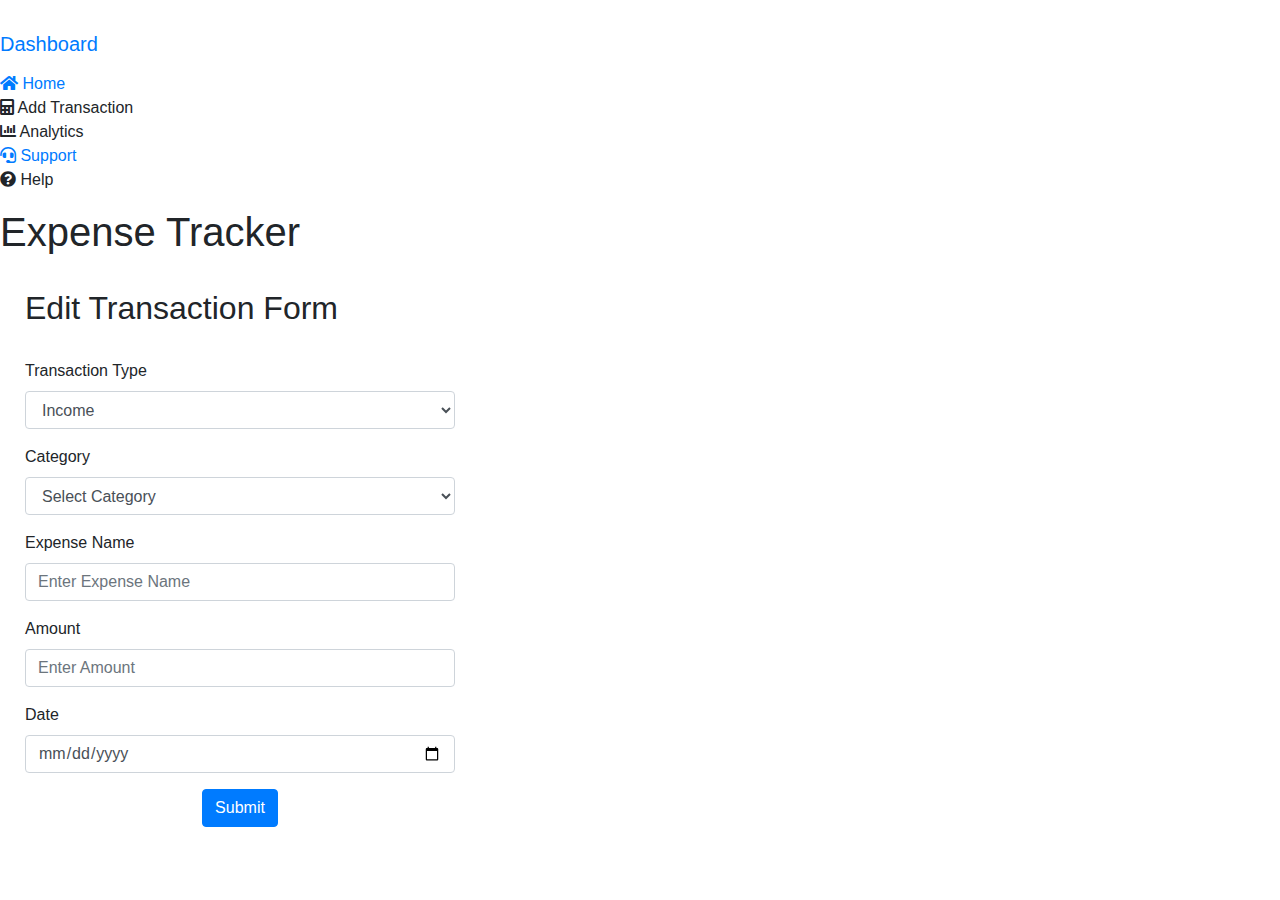
==== src/main/resources/templates/edit.html @ 32f20543 "Added edit and delete functionality along with help.html page" ====
<!DOCTYPE html>
<html lang="en" xmlns:th="http://thymeleaf.com">
<html lang="en">
<head>
    <meta charset="UTF-8">
    <meta name="viewport" content="width=device-width, initial-scale=1.0">
    <title>Dashboard</title>
    <!-- Bootstrap CSS -->
    <link rel="stylesheet" href="https://stackpath.bootstrapcdn.com/bootstrap/4.5.2/css/bootstrap.min.css">
    <!-- Font Awesome CSS -->
    <link rel="stylesheet" href="https://cdnjs.cloudflare.com/ajax/libs/font-awesome/5.15.4/css/all.min.css">
    <link rel="stylesheet" href="/style.css">
</head>
<body>
<!-- Sidebar -->
<nav class="sidebar">
    <div class="sidebar-header">
        <img src="/logo.jpg" alt="">
        <a href="#"><li><h3 class="navbar-brand">Dashboard</h3></li></a>
    </div>
    <ul class="list-unstyled">
        <li>
            <a href="#">
                <i class="fas fa-home"></i> Home
            </a>
        </li>
        <li>
            <a th:href="@{/income}">
                <i class="fas fa-calculator"></i> Add Transaction
            </a>
        </li>
        <li>
            <a th:href="@{/analytics}">
                <i class="fas fa-chart-bar"></i> Analytics
            </a>
        </li>
        <li>
            <a href="#">
                <i class="fas fa-headset"></i> Support
            </a>
        </li>
        <li>
            <a th:href="@{/help}">
                <i class="fas fa-question-circle"></i> Help
            </a>
        </li>
    </ul>
</nav>

<!-- Main Content -->
<div class="main-content">

    <div class="main-header">
        <h1>Expense Tracker</h1>
    </div>

    <div class="expense-container">

        <div class="tform" style="width: 30rem; padding: 25px;">
            <h2>Edit Transaction Form</h2><br>
            <form action="#" th:action="@{/update/{id}(id=${transactions.get().id})}" th:object="${transactions}" method="post">
                <div class="form-group">
                    <label for="transactionType">Transaction Type</label>
                    <select class="form-control" id="transactionType" name="transactionType" th:field="*{transactionType}">
                        <option value="INCOME">Income</option>
                        <option value="EXPENSE">Expense</option>
                    </select>
                </div>
                <div class="form-group">
                    <label for="category">Category</label>
                    <select class="form-control" id="category" name="category" th:field="*{category}">
                        <option value="Select">Select Category</option>
                        <option value="Home">Home Utilities</option>
                        <option value="Personal">Personal</option>
                        <option value="Salary">Salary</option>
                        <option value="GIFT">Gift</option>
                        <option value="Fuel">Fuel</option>
                        <option value="Food">Food</option>
                        <option value="EMI">EMI</option>
                        <option value="Investment">Investment</option>
                        <option value="Transportation ">Transportation</option>
                    </select>
                </div>
                <div class="form-group">
                    <label for="expenseName">Expense Name</label>
                    <input type="text" class="form-control" id="expenseName" name="expenseName" placeholder="Enter Expense Name" th:field="*{expenseName}">
                </div>
                <div class="form-group">
                    <label for="amount">Amount</label>
                    <input type="number" class="form-control" id="amount" placeholder="Enter Amount" name="amount" th:field="*{amount}">
                </div>
                <div class="form-group">
                    <label for="expenseDate">Date</label>
                    <input type="date" class="form-control" id="expenseDate" name="expenseDate" th:field="*{expenseDate}">
                </div>
                <div class="text-center">
                    <button type="submit" class="btn btn-primary" >Submit</button>
                </div>
            </form>
        </div>

    </div>

</div>



<!-- Bootstrap JS and dependencies -->
<script src="https://code.jquery.com/jquery-3.5.1.slim.min.js"></script>
<script src="https://cdn.jsdelivr.net/npm/popper.js@1.16.1/dist/umd/popper.min.js"></script>
<script src="https://stackpath.bootstrapcdn.com/bootstrap/4.5.2/js/bootstrap.min.js"></script>
</body>
</html>
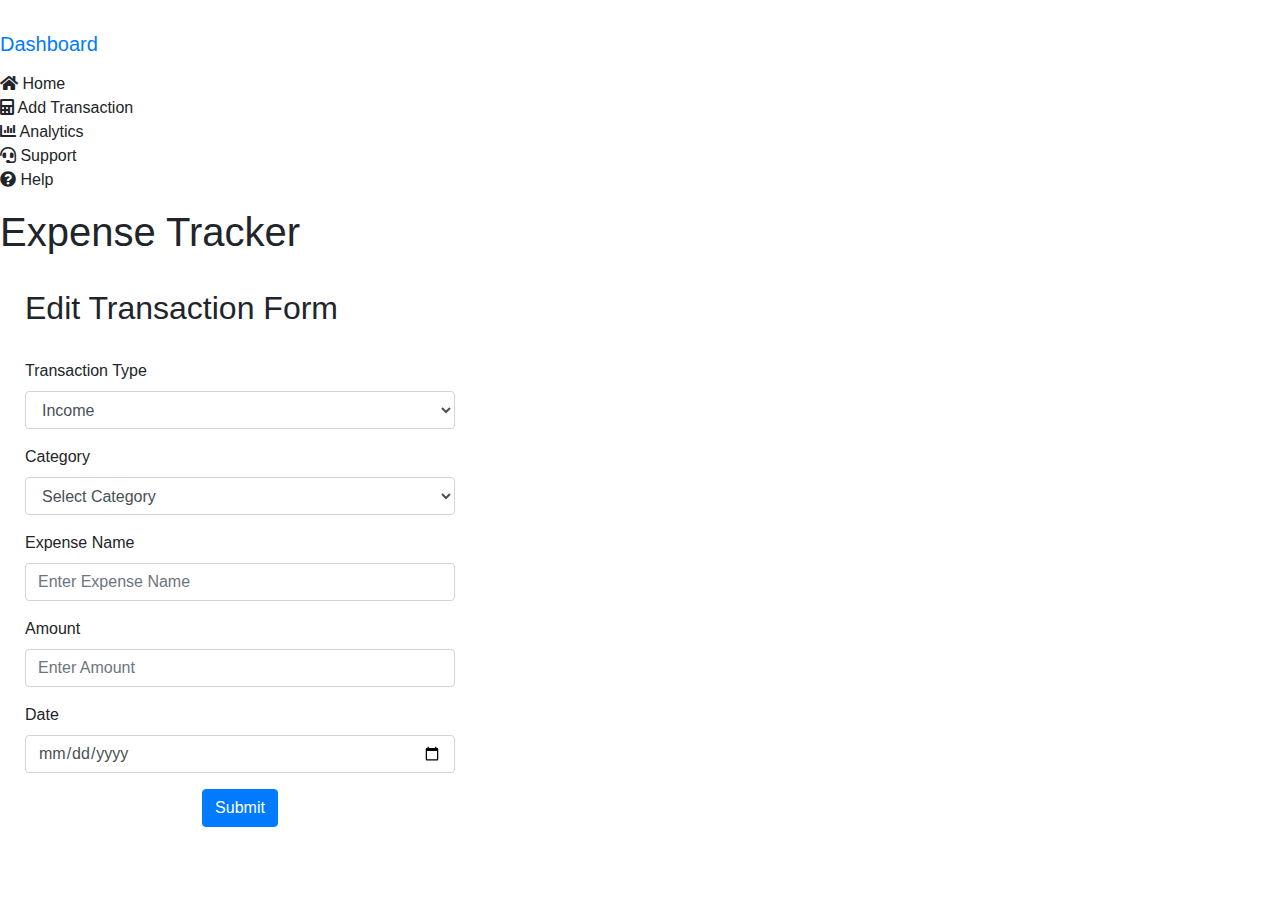
==== commit a1c8f78b: "Added support page & linked all pages to each other" ====
--- a/src/main/resources/templates/edit.html
+++ b/src/main/resources/templates/edit.html
@@ -20,7 +20,7 @@
     </div>
     <ul class="list-unstyled">
         <li>
-            <a href="#">
+            <a th:href="@{/home}">
                 <i class="fas fa-home"></i> Home
             </a>
         </li>
@@ -35,7 +35,7 @@
             </a>
         </li>
         <li>
-            <a href="#">
+            <a th:href="@{/support}">
                 <i class="fas fa-headset"></i> Support
             </a>
         </li>
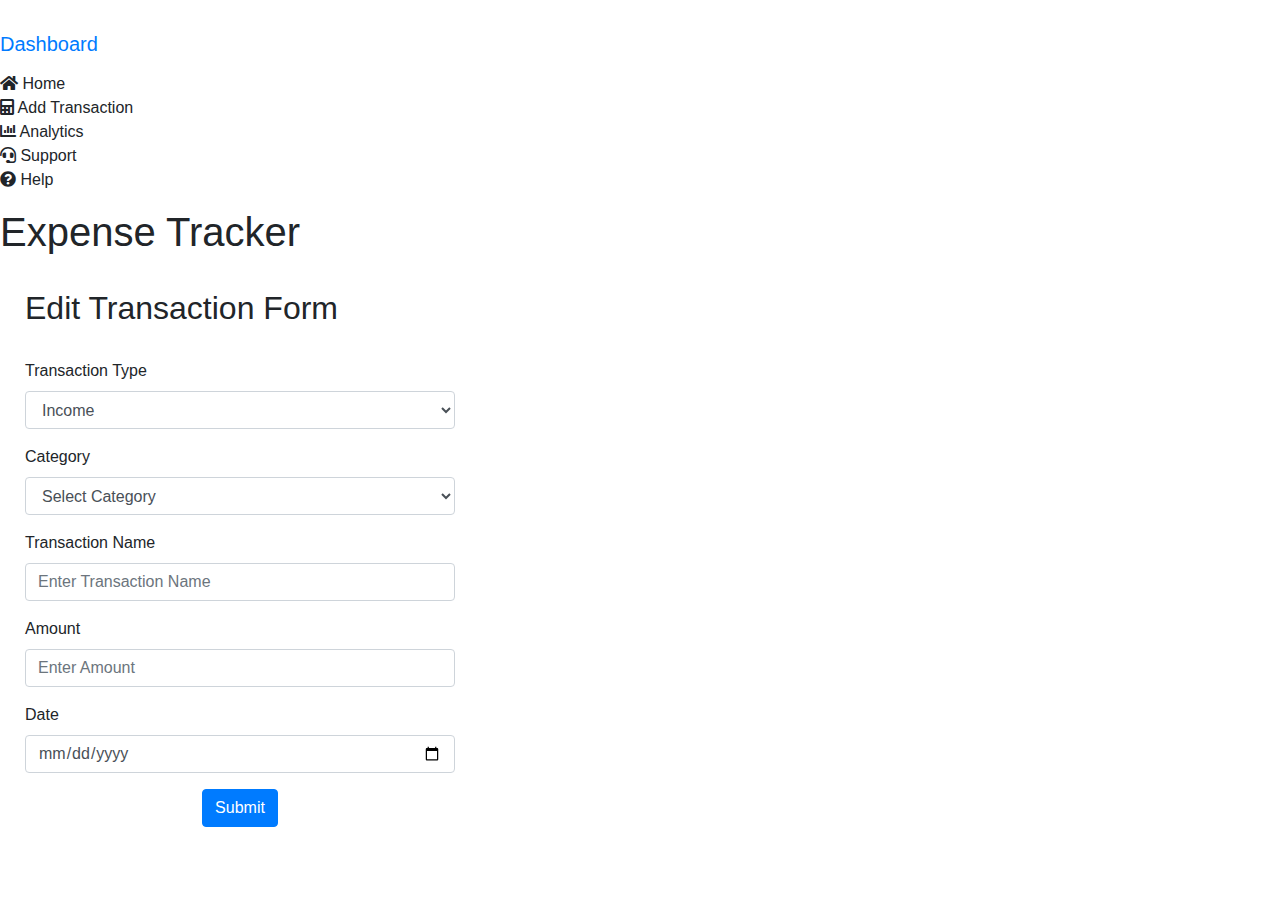
==== commit 62961efe: "Updated mongodb connection using uri" ====
--- a/src/main/resources/templates/edit.html
+++ b/src/main/resources/templates/edit.html
@@ -82,8 +82,8 @@
                     </select>
                 </div>
                 <div class="form-group">
-                    <label for="expenseName">Expense Name</label>
-                    <input type="text" class="form-control" id="expenseName" name="expenseName" placeholder="Enter Expense Name" th:field="*{expenseName}">
+                    <label for="expenseName">Transaction Name</label>
+                    <input type="text" class="form-control" id="expenseName" name="expenseName" placeholder="Enter Transaction Name" th:field="*{expenseName}">
                 </div>
                 <div class="form-group">
                     <label for="amount">Amount</label>
